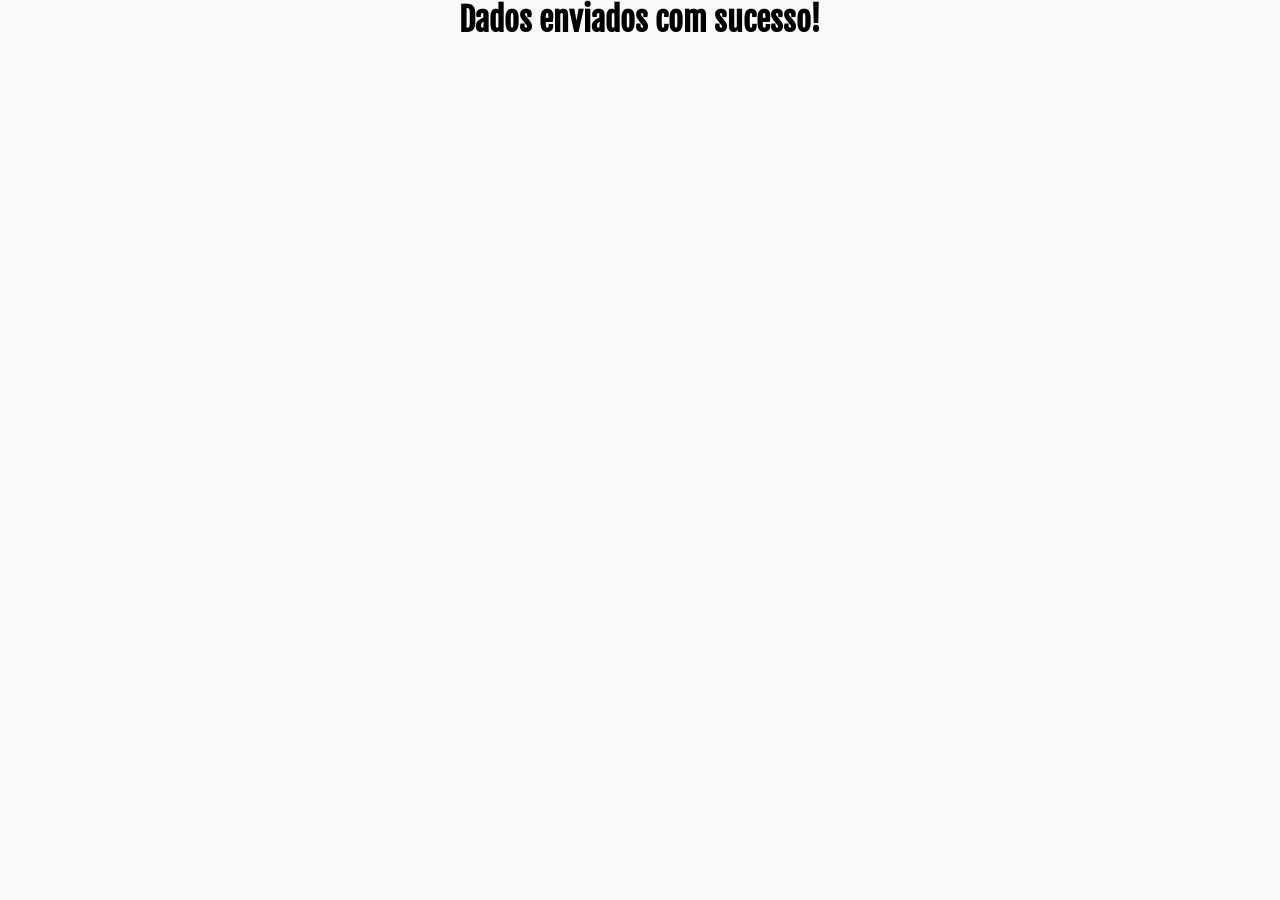
==== sucesso.html @ 3bc1d208 "submit success page" ====
<!DOCTYPE html>
<html lang="en">

<head>
    <meta charset="UTF-8">
    <meta name="viewport" content="width=device-width, initial-scale=1.0">
    <link rel="stylesheet" href="css/style.css">
    <link rel="preconnect" href="https://fonts.googleapis.com">
    <link rel="preconnect" href="https://fonts.gstatic.com" crossorigin>
    <link href="https://fonts.googleapis.com/css2?family=Fjalla+One&family=Work+Sans&display=swap" rel="stylesheet">
    <title>Pesquisa Culturama</title>
    <link rel="icon" type="image/x-icon" href="culturama-favico.png">
</head>

<body>
    <h1>Dados enviados com sucesso!</h1>
</body>
</html>
---- css/style.css ----
* {
    margin: 0;
    padding: 0;
    box-sizing: border-box;
}

body{
    background-color: #f9f9f9;
    font-family: "Work Sans", sans-serif;
}

main{
    width: 100%;
    max-width: 700px;
    margin: 0 auto;
}

header{
    text-align: center;
    margin-bottom: 20px;
}

img{
    width: 100px;
}

h1{
    font-family: "Fjalla One", sans-serif;
    text-align: center;
}

form{
    background-color: #ffffff;
    padding: 15px;
    border-radius: 10px;
    margin-bottom: 100px;
}

fieldset{
    padding: 15px;
    border: 1px solid #cccccc;
    border-radius: 5px;
    margin-bottom: 15px;
}

legend{
    font-weight: bold;
    font-size: 18px;
    padding: 0 5px;
}

label{
    display: inline-block;
    margin-bottom: 5px;
}

input, select, textarea{
    width: 100%;
    padding: 10px;
    margin-bottom: 20px;
    border: 1px solid #cccccc;
    border-radius: 5px;
}

textarea{
    min-height: 100px;
}

input[type="radio"],
input[type="checkbox"]{
    width: auto;
}

input[type="color"]{
    width: 40px;
    padding: 0 5px;
}

input:invalid,
select:invalid, 
textarea:invalid {
    border-color: red;
}

input:valid,
select:valid, 
textarea:valid {
    border-color: green;
}

button{
    width: 100px;
    height: 30px;
    margin-right: 10px;
    background-color: #ffffff;
    border: 1px solid #cccccc;
    border-radius: 5px;
    cursor: pointer;
}

button[type="submit"]:hover{
    background-color: green;
    color: #ffffff;
}

button[type="reset"]:hover{
    background-color: orangered;
    color: #ffffff;
}
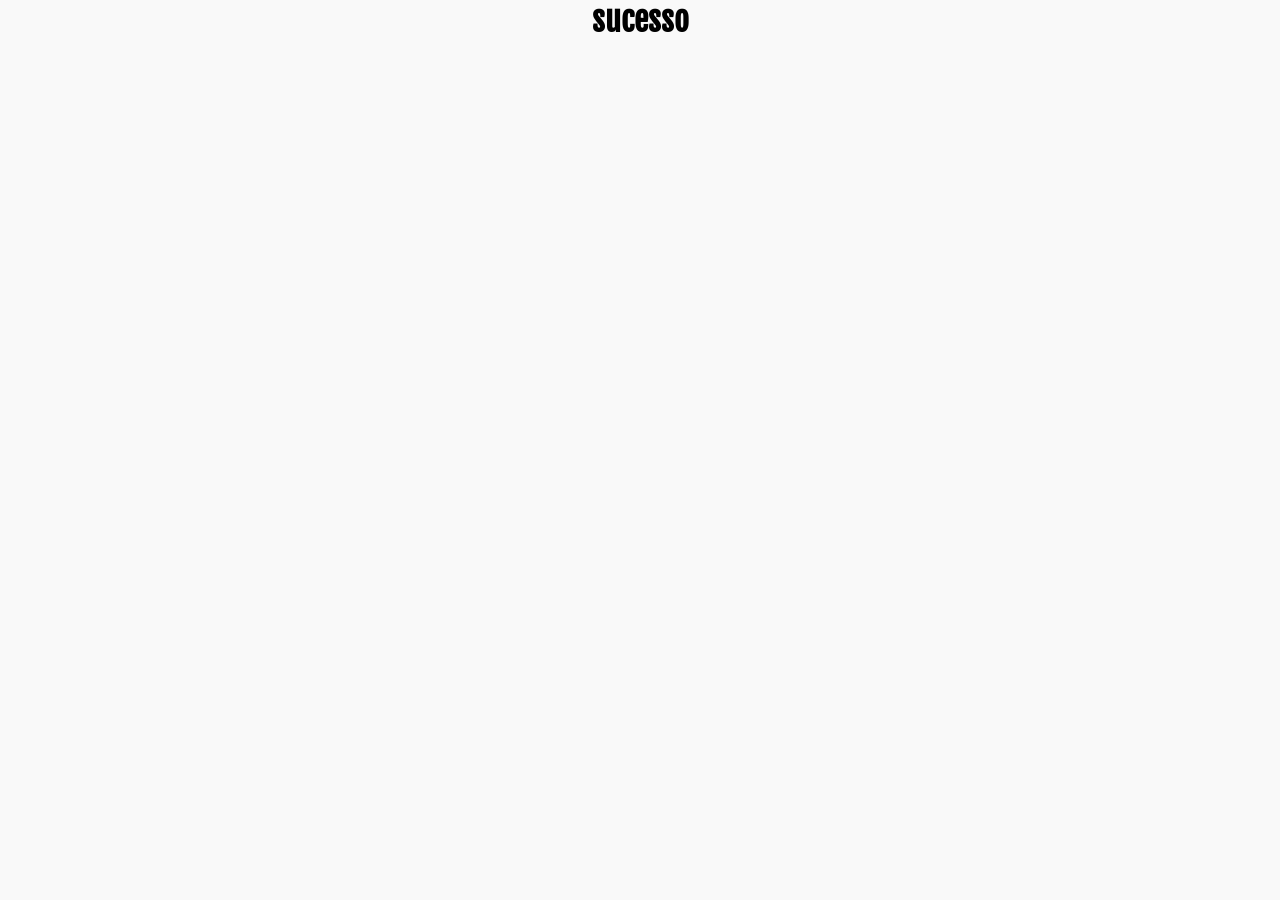
==== commit e9ecfe87: "other page" ====
--- a/sucesso.html
+++ b/sucesso.html
@@ -1,5 +1,5 @@
 <!DOCTYPE html>
-<html lang="en">
+<html lang="pt-br">
 
 <head>
     <meta charset="UTF-8">
@@ -13,6 +13,9 @@
 </head>
 
 <body>
-    <h1>Dados enviados com sucesso!</h1>
+    <main>
+        <h1>sucesso</h1>
+    </main>
 </body>
+
 </html>
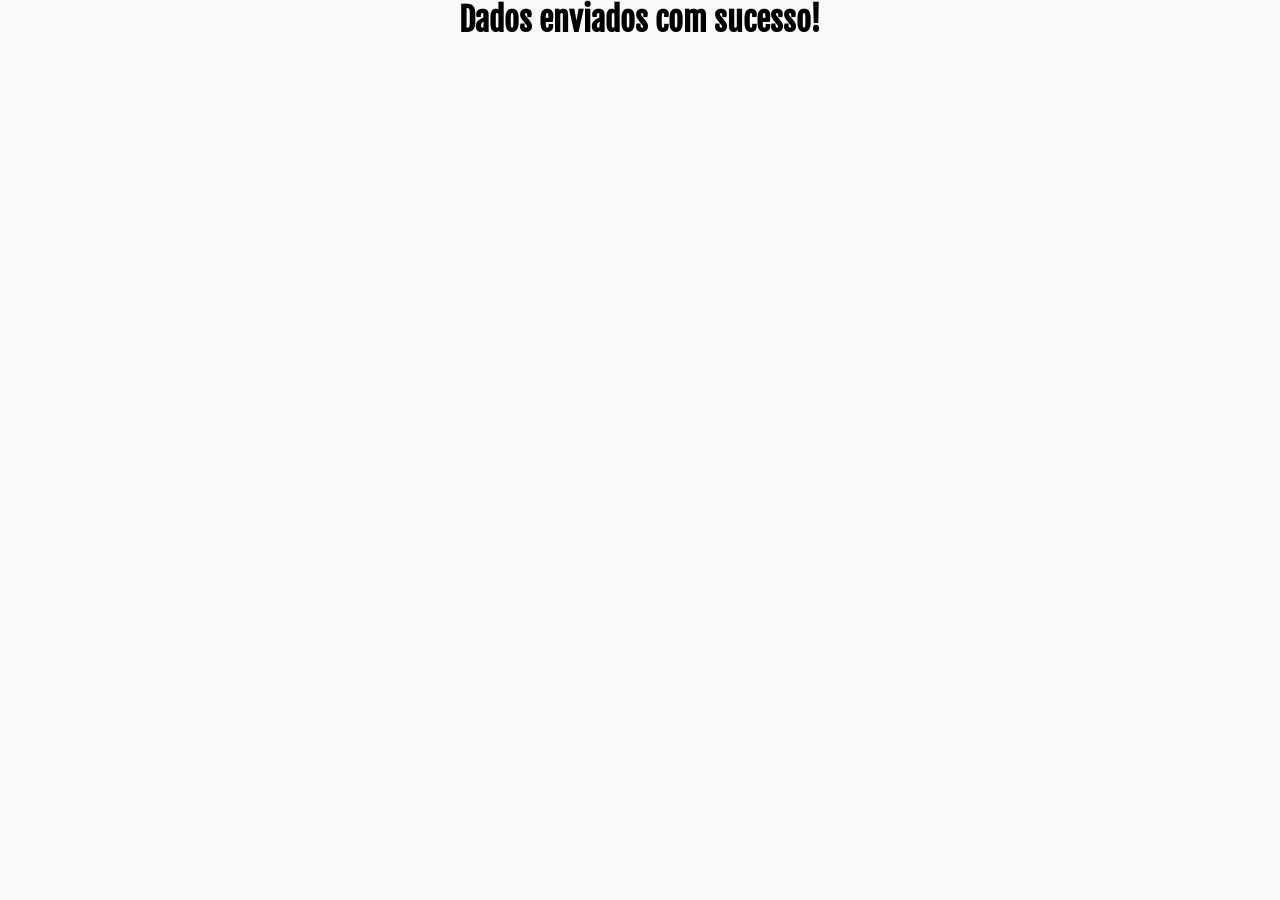
==== commit a3ae8294: "Merge branch 'main' into feat/adiciona-area-atributos" ====
--- a/sucesso.html
+++ b/sucesso.html
@@ -1,5 +1,5 @@
 <!DOCTYPE html>
-<html lang="pt-br">
+<html lang="en">
 
 <head>
     <meta charset="UTF-8">
@@ -13,9 +13,6 @@
 </head>
 
 <body>
-    <main>
-        <h1>sucesso</h1>
-    </main>
+    <h1>Dados enviados com sucesso!</h1>
 </body>
-
 </html>
